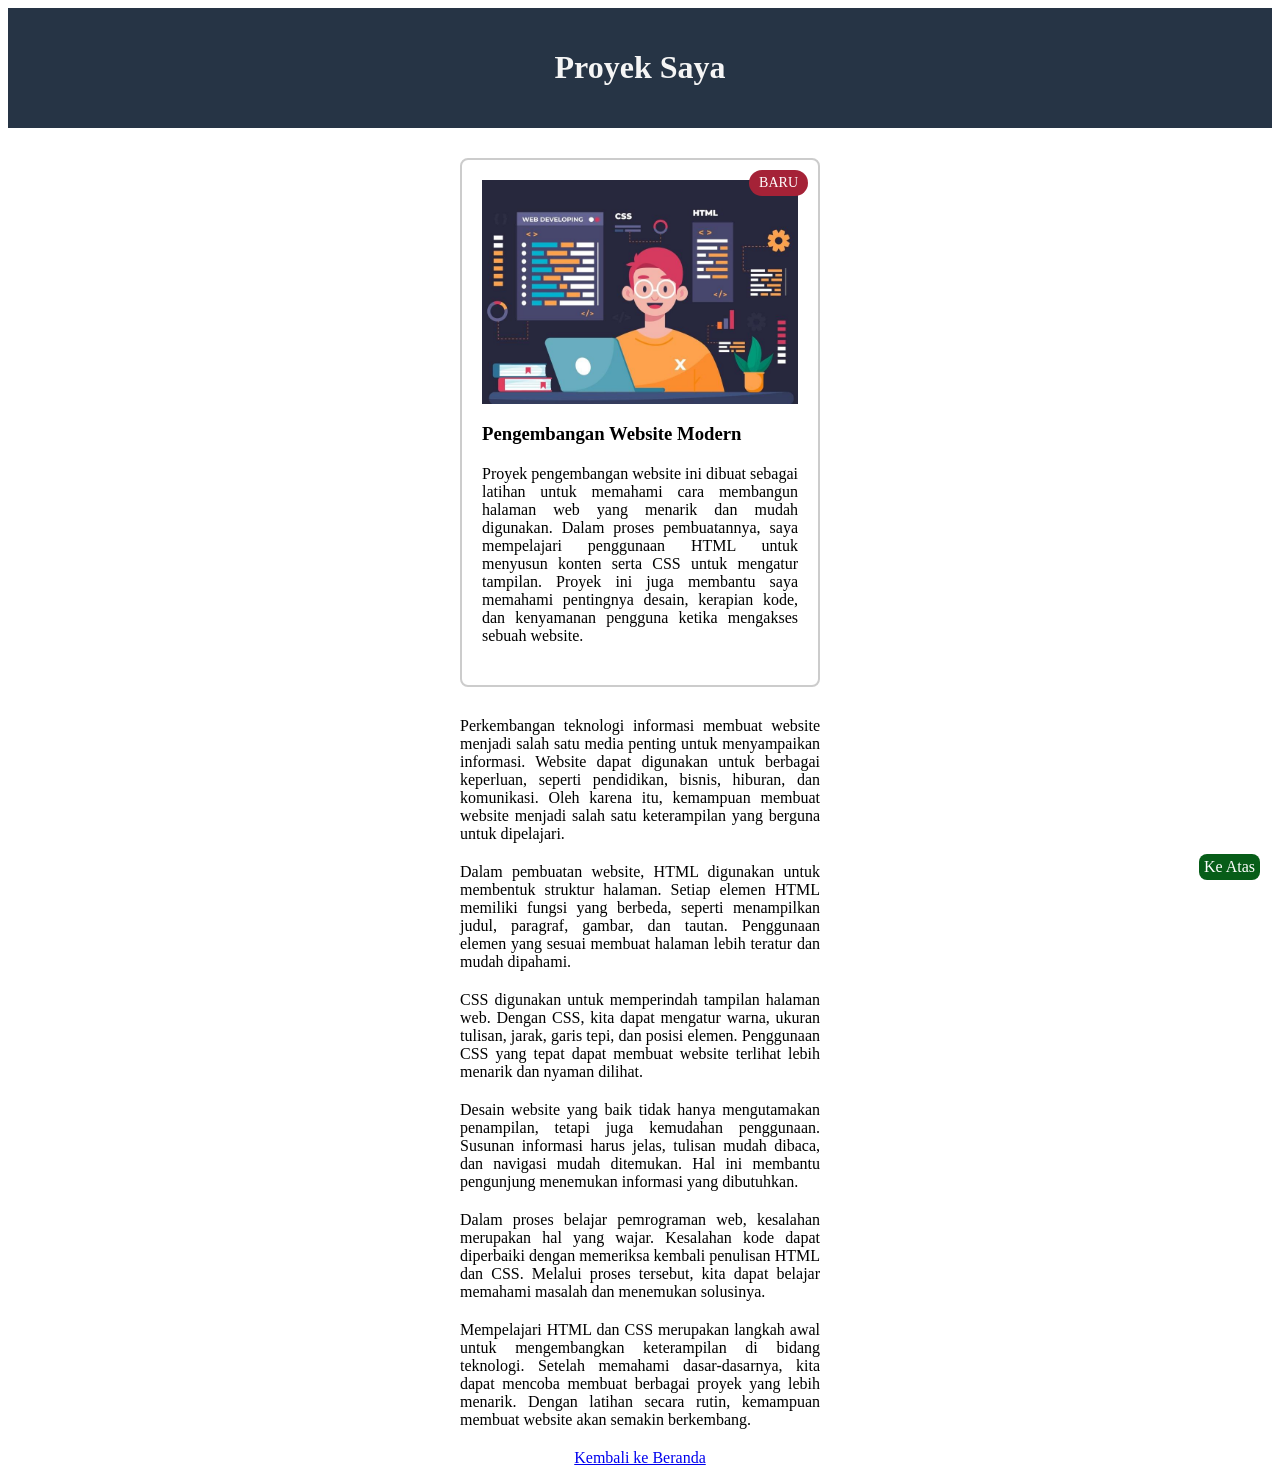
==== components/card-badge.html @ 9609fa07 "feat: add card badge and back to top button" ====
<!DOCTYPE html>
<html lang="en">
<head>
    <meta charset="UTF-8">
    <meta name="viewport" content="width=device-width, initial-scale=1.0">
    <title>Card-badge</title>
    <style>
        #top {
            padding: 20px;
            background-color: #263445;
            color: whitesmoke;
            text-align: center;
        }
        .card {
            position: relative;
            width: 360px;
            margin: 30px auto;
            padding: 20px;
            border: 2px solid #ccc;
            border-radius: 8px;
            box-sizing: border-box;
            max-width: 100%;
        }
        .card img {
            width: 100%;
            display: block;
        }
        .card .badge {
            position: absolute;
            top: 10px;
            right: 10px;
            background-color: #a52237;
            color: white;
            border-radius: 14px;
            padding: 5px 10px;
            font-size: 14px;
        }
        .back-to-top {
            position: fixed;
            bottom: 20px;
            right: 20px;
            z-index: 1000;
            background-color: #075d18;
            color: white;
            padding: 4px 5px;
            border-radius: 8px;
            text-decoration: none;
        }
        .back-to-top:hover {
            background-color: #a52237;
        }
        main p {
            width: 360px;
            max-width: 100%;
            margin: 20px auto;
            text-align: justify;
        }
        footer {
            text-align: center;
        }
    </style>
</head>
<body>
    <header id="top">
        <h1>Proyek Saya</h1>
    </header>
    <main>
        <div class="card">
            <img src="../assets/images/card-badge.png" alt="Ilustrasi pengembangan website">
            <h3>Pengembangan Website Modern</h3>
            <span class="badge">BARU</span>
            <p>Proyek pengembangan website ini dibuat sebagai latihan untuk memahami cara membangun halaman web yang menarik dan mudah digunakan. Dalam proses pembuatannya, saya mempelajari penggunaan HTML untuk menyusun konten serta CSS untuk mengatur tampilan. Proyek ini juga membantu saya memahami pentingnya desain, kerapian kode, dan kenyamanan pengguna ketika mengakses sebuah website.</p>
        </div>
        <p>Perkembangan teknologi informasi membuat website menjadi salah satu media penting untuk menyampaikan informasi. Website dapat digunakan untuk berbagai keperluan, seperti pendidikan, bisnis, hiburan, dan komunikasi. Oleh karena itu, kemampuan membuat website menjadi salah satu keterampilan yang berguna untuk dipelajari.</p>
        <p>Dalam pembuatan website, HTML digunakan untuk membentuk struktur halaman. Setiap elemen HTML memiliki fungsi yang berbeda, seperti menampilkan judul, paragraf, gambar, dan tautan. Penggunaan elemen yang sesuai membuat halaman lebih teratur dan mudah dipahami.</p>
        <p>CSS digunakan untuk memperindah tampilan halaman web. Dengan CSS, kita dapat mengatur warna, ukuran tulisan, jarak, garis tepi, dan posisi elemen. Penggunaan CSS yang tepat dapat membuat website terlihat lebih menarik dan nyaman dilihat.</p>
        <p>Desain website yang baik tidak hanya mengutamakan penampilan, tetapi juga kemudahan penggunaan. Susunan informasi harus jelas, tulisan mudah dibaca, dan navigasi mudah ditemukan. Hal ini membantu pengunjung menemukan informasi yang dibutuhkan.</p>
        <p>Dalam proses belajar pemrograman web, kesalahan merupakan hal yang wajar. Kesalahan kode dapat diperbaiki dengan memeriksa kembali penulisan HTML dan CSS. Melalui proses tersebut, kita dapat belajar memahami masalah dan menemukan solusinya.</p>
        <p>Mempelajari HTML dan CSS merupakan langkah awal untuk mengembangkan keterampilan di bidang teknologi. Setelah memahami dasar-dasarnya, kita dapat mencoba membuat berbagai proyek yang lebih menarik. Dengan latihan secara rutin, kemampuan membuat website akan semakin berkembang.</p>
    </main>
    
    <footer>
        <a href="../index.html">Kembali ke Beranda</a>
    </footer>
    <a class="back-to-top" href="#top">Ke Atas</a>
</body>
</html>
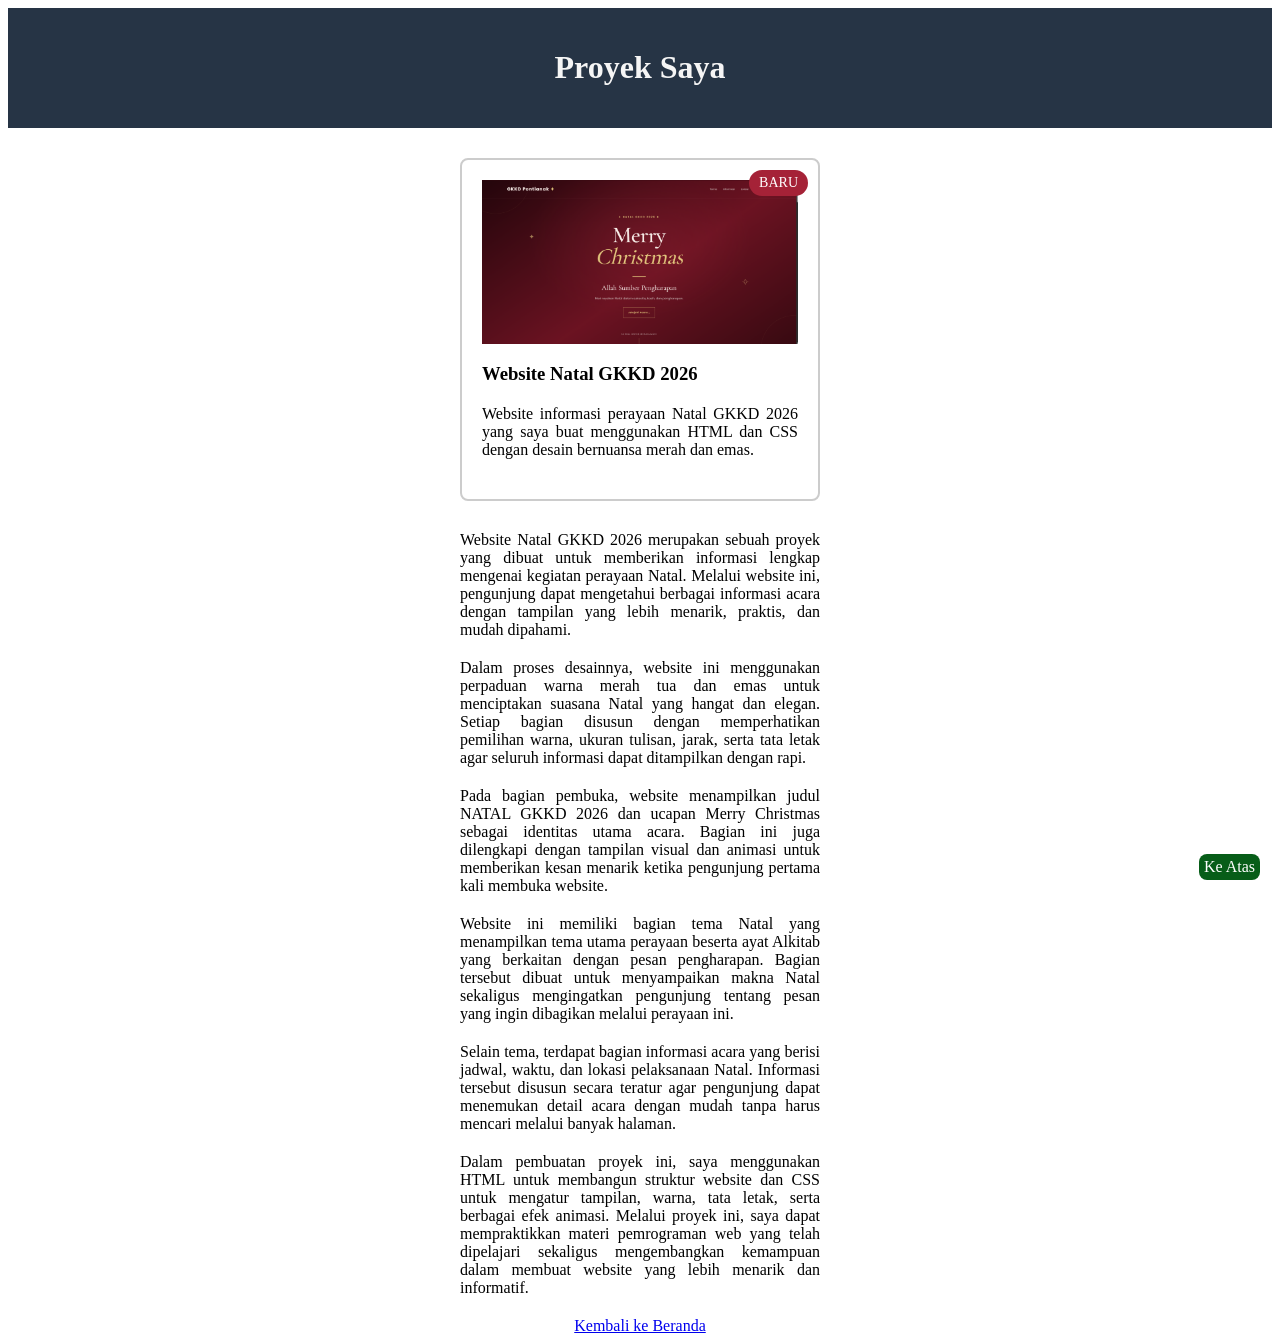
==== commit 3c349750: "feat: fix" ====
--- a/components/card-badge.html
+++ b/components/card-badge.html
@@ -66,17 +66,29 @@
     </header>
     <main>
         <div class="card">
-            <img src="../assets/images/card-badge.png" alt="Ilustrasi pengembangan website">
-            <h3>Pengembangan Website Modern</h3>
+            <img src="../assets/images/card.png" alt="Ilustrasi pengembangan website">
+            <h3>Website Natal GKKD 2026</h3>
             <span class="badge">BARU</span>
-            <p>Proyek pengembangan website ini dibuat sebagai latihan untuk memahami cara membangun halaman web yang menarik dan mudah digunakan. Dalam proses pembuatannya, saya mempelajari penggunaan HTML untuk menyusun konten serta CSS untuk mengatur tampilan. Proyek ini juga membantu saya memahami pentingnya desain, kerapian kode, dan kenyamanan pengguna ketika mengakses sebuah website.</p>
+            <p>Website informasi perayaan Natal GKKD 2026 yang saya buat menggunakan HTML dan CSS dengan desain bernuansa merah dan emas.</p>
         </div>
-        <p>Perkembangan teknologi informasi membuat website menjadi salah satu media penting untuk menyampaikan informasi. Website dapat digunakan untuk berbagai keperluan, seperti pendidikan, bisnis, hiburan, dan komunikasi. Oleh karena itu, kemampuan membuat website menjadi salah satu keterampilan yang berguna untuk dipelajari.</p>
-        <p>Dalam pembuatan website, HTML digunakan untuk membentuk struktur halaman. Setiap elemen HTML memiliki fungsi yang berbeda, seperti menampilkan judul, paragraf, gambar, dan tautan. Penggunaan elemen yang sesuai membuat halaman lebih teratur dan mudah dipahami.</p>
-        <p>CSS digunakan untuk memperindah tampilan halaman web. Dengan CSS, kita dapat mengatur warna, ukuran tulisan, jarak, garis tepi, dan posisi elemen. Penggunaan CSS yang tepat dapat membuat website terlihat lebih menarik dan nyaman dilihat.</p>
-        <p>Desain website yang baik tidak hanya mengutamakan penampilan, tetapi juga kemudahan penggunaan. Susunan informasi harus jelas, tulisan mudah dibaca, dan navigasi mudah ditemukan. Hal ini membantu pengunjung menemukan informasi yang dibutuhkan.</p>
-        <p>Dalam proses belajar pemrograman web, kesalahan merupakan hal yang wajar. Kesalahan kode dapat diperbaiki dengan memeriksa kembali penulisan HTML dan CSS. Melalui proses tersebut, kita dapat belajar memahami masalah dan menemukan solusinya.</p>
-        <p>Mempelajari HTML dan CSS merupakan langkah awal untuk mengembangkan keterampilan di bidang teknologi. Setelah memahami dasar-dasarnya, kita dapat mencoba membuat berbagai proyek yang lebih menarik. Dengan latihan secara rutin, kemampuan membuat website akan semakin berkembang.</p>
+        <p>
+            Website Natal GKKD 2026 merupakan sebuah proyek yang dibuat untuk memberikan informasi lengkap mengenai kegiatan perayaan Natal. Melalui website ini, pengunjung dapat mengetahui berbagai informasi acara dengan tampilan yang lebih menarik, praktis, dan mudah dipahami.
+        </p>
+        <p>
+            Dalam proses desainnya, website ini menggunakan perpaduan warna merah tua dan emas untuk menciptakan suasana Natal yang hangat dan elegan. Setiap bagian disusun dengan memperhatikan pemilihan warna, ukuran tulisan, jarak, serta tata letak agar seluruh informasi dapat ditampilkan dengan rapi.
+        </p>
+        <p>
+            Pada bagian pembuka, website menampilkan judul NATAL GKKD 2026 dan ucapan Merry Christmas sebagai identitas utama acara. Bagian ini juga dilengkapi dengan tampilan visual dan animasi untuk memberikan kesan menarik ketika pengunjung pertama kali membuka website.
+        </p>
+        <p>
+            Website ini memiliki bagian tema Natal yang menampilkan tema utama perayaan beserta ayat Alkitab yang berkaitan dengan pesan pengharapan. Bagian tersebut dibuat untuk menyampaikan makna Natal sekaligus mengingatkan pengunjung tentang pesan yang ingin dibagikan melalui perayaan ini.
+        </p>
+        <p>
+            Selain tema, terdapat bagian informasi acara yang berisi jadwal, waktu, dan lokasi pelaksanaan Natal. Informasi tersebut disusun secara teratur agar pengunjung dapat menemukan detail acara dengan mudah tanpa harus mencari melalui banyak halaman.
+        </p>
+        <p>
+           Dalam pembuatan proyek ini, saya menggunakan HTML untuk membangun struktur website dan CSS untuk mengatur tampilan, warna, tata letak, serta berbagai efek animasi. Melalui proyek ini, saya dapat mempraktikkan materi pemrograman web yang telah dipelajari sekaligus mengembangkan kemampuan dalam membuat website yang lebih menarik dan informatif.
+        </p>
     </main>
     
     <footer>
